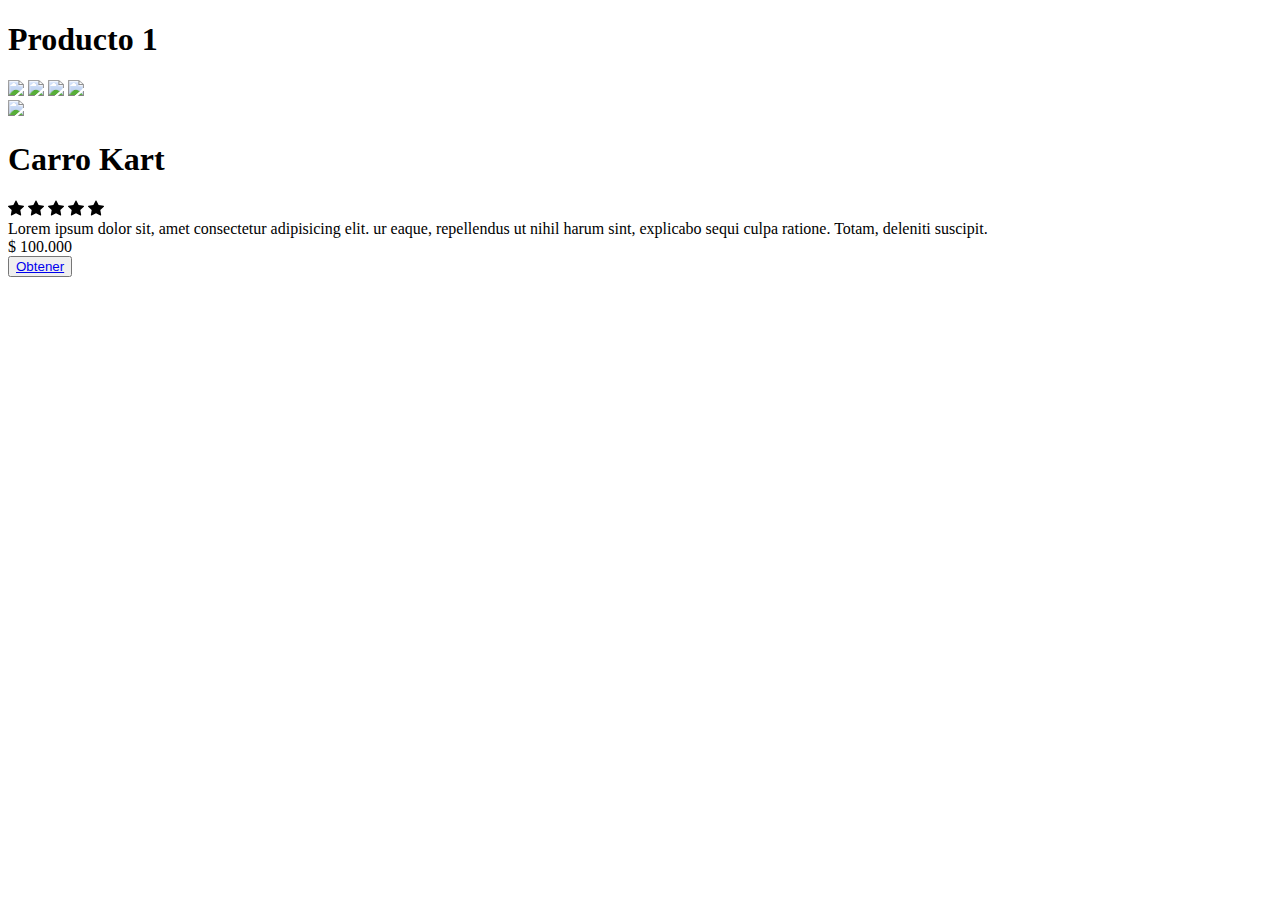
==== views/obtain.html @ 62968c18 "feat: :sparkles: Responsividad para pagina de computador" ====
<!DOCTYPE html>
<html lang="en">
<head>
    <meta charset="UTF-8">
    <meta name="viewport" content="width=device-width, initial-scale=1.0">
    <title>examen</title>
    <link rel="stylesheet" href="css/style.css">
</head>
<body>
    <section class="product" id="product1">
        <h1 class="product_number">Producto 1</h1>
        <article class="product_box">
            <div class="gallery">
                <aside class="gallery_aside">
                    <img class="img1" src="storage/img/imagen11.png">
                    <img class="img2" src="https://ae01.alicdn.com/kf/Sa7a044b312404bcc90d60c7803b067d8x/Carreras-de-karts-para-adultos-carreras-de-gasolina-de-alta-calidad-baratas.jpg_.webp">
                    <img class="img3" src="https://encrypted-tbn3.gstatic.com/shopping?q=tbn:ANd9GcTUDbkmlwGM9nH6b9-hBwk4eyGEQd1OWBFfPq4FZPcbg8fhrqsACLu-KxsQ3Wl807Kmz7nTucRZaNofD0t1mLmbVGw8epgv7YFWq5FZDyqZDtDM8gBhEFgelQ&usqp=CAE">
                    <img class="img4" src="https://encrypted-tbn2.gstatic.com/shopping?q=tbn:ANd9GcQcBPGIdJjSD0VLr1UPlxpmOyB9M7BVVTblVumDWkkCfucNOyE4sNMp1UCkHiLFfEAp8KbLrSLELndTEueVg0zZWEUroQ1ahzPTJflEhI39CB7b5V9kgZMoMyQ&usqp=CAE">
                </aside>
                <div class="gallery_contain">
                    <img class="main_img" src="https://http2.mlstatic.com/D_NQ_NP_692553-MCO74378242969_022024-O.webp">
                </div>
            </div>
            <div class="description">
                <h1 class="product_name">Carro Kart</h1>
                <div class="stars">
                    <svg xmlns="http://www.w3.org/2000/svg" width="16" height="16" fill="currentColor" class="bi bi-star-fill" viewBox="0 0 16 16">
                        <path d="M3.612 15.443c-.386.198-.824-.149-.746-.592l.83-4.73L.173 6.765c-.329-.314-.158-.888.283-.95l4.898-.696L7.538.792c.197-.39.73-.39.927 0l2.184 4.327 4.898.696c.441.062.612.636.282.95l-3.522 3.356.83 4.73c.078.443-.36.79-.746.592L8 13.187l-4.389 2.256z"/>
                    </svg>
                    <svg xmlns="http://www.w3.org/2000/svg" width="16" height="16" fill="currentColor" class="bi bi-star-fill" viewBox="0 0 16 16">
                        <path d="M3.612 15.443c-.386.198-.824-.149-.746-.592l.83-4.73L.173 6.765c-.329-.314-.158-.888.283-.95l4.898-.696L7.538.792c.197-.39.73-.39.927 0l2.184 4.327 4.898.696c.441.062.612.636.282.95l-3.522 3.356.83 4.73c.078.443-.36.79-.746.592L8 13.187l-4.389 2.256z"/>
                    </svg>
                    <svg xmlns="http://www.w3.org/2000/svg" width="16" height="16" fill="currentColor" class="bi bi-star-fill" viewBox="0 0 16 16">
                        <path d="M3.612 15.443c-.386.198-.824-.149-.746-.592l.83-4.73L.173 6.765c-.329-.314-.158-.888.283-.95l4.898-.696L7.538.792c.197-.39.73-.39.927 0l2.184 4.327 4.898.696c.441.062.612.636.282.95l-3.522 3.356.83 4.73c.078.443-.36.79-.746.592L8 13.187l-4.389 2.256z"/>
                    </svg>
                    <svg xmlns="http://www.w3.org/2000/svg" width="16" height="16" fill="currentColor" class="bi bi-star-fill" viewBox="0 0 16 16">
                        <path d="M3.612 15.443c-.386.198-.824-.149-.746-.592l.83-4.73L.173 6.765c-.329-.314-.158-.888.283-.95l4.898-.696L7.538.792c.197-.39.73-.39.927 0l2.184 4.327 4.898.696c.441.062.612.636.282.95l-3.522 3.356.83 4.73c.078.443-.36.79-.746.592L8 13.187l-4.389 2.256z"/>
                    </svg>
                    <svg xmlns="http://www.w3.org/2000/svg" width="16" height="16" fill="currentColor" class="bi bi-star-fill" viewBox="0 0 16 16">
                        <path d="M3.612 15.443c-.386.198-.824-.149-.746-.592l.83-4.73L.173 6.765c-.329-.314-.158-.888.283-.95l4.898-.696L7.538.792c.197-.39.73-.39.927 0l2.184 4.327 4.898.696c.441.062.612.636.282.95l-3.522 3.356.83 4.73c.078.443-.36.79-.746.592L8 13.187l-4.389 2.256z"/>
                    </svg>
                </div>
                <p1>Lorem ipsum dolor sit, amet consectetur adipisicing elit. ur eaque, repellendus ut nihil harum sint, explicabo sequi culpa ratione. Totam, deleniti suscipit.</p1>
                <div class="price">$ 100.000</div>
                <button class="button_get"><a href="view">Obtener</a></button>
            </div>
        </article>
    </section>
    

</body>
</html>
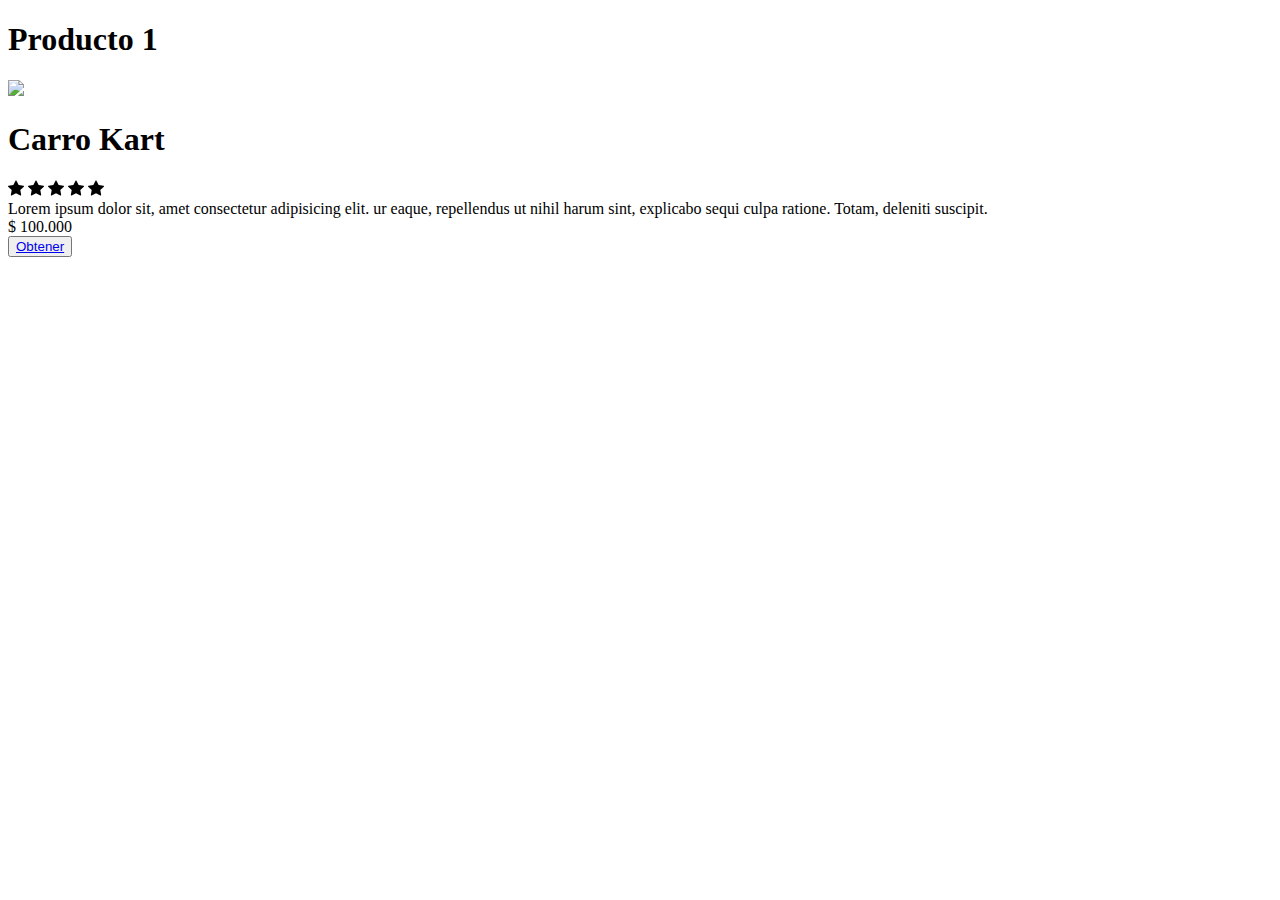
==== commit e59a429e: "feat: :sparkles: Links a enlaces y añadido mas productos" ====
--- a/views/obtain.html
+++ b/views/obtain.html
@@ -11,12 +11,6 @@
         <h1 class="product_number">Producto 1</h1>
         <article class="product_box">
             <div class="gallery">
-                <aside class="gallery_aside">
-                    <img class="img1" src="storage/img/imagen11.png">
-                    <img class="img2" src="https://ae01.alicdn.com/kf/Sa7a044b312404bcc90d60c7803b067d8x/Carreras-de-karts-para-adultos-carreras-de-gasolina-de-alta-calidad-baratas.jpg_.webp">
-                    <img class="img3" src="https://encrypted-tbn3.gstatic.com/shopping?q=tbn:ANd9GcTUDbkmlwGM9nH6b9-hBwk4eyGEQd1OWBFfPq4FZPcbg8fhrqsACLu-KxsQ3Wl807Kmz7nTucRZaNofD0t1mLmbVGw8epgv7YFWq5FZDyqZDtDM8gBhEFgelQ&usqp=CAE">
-                    <img class="img4" src="https://encrypted-tbn2.gstatic.com/shopping?q=tbn:ANd9GcQcBPGIdJjSD0VLr1UPlxpmOyB9M7BVVTblVumDWkkCfucNOyE4sNMp1UCkHiLFfEAp8KbLrSLELndTEueVg0zZWEUroQ1ahzPTJflEhI39CB7b5V9kgZMoMyQ&usqp=CAE">
-                </aside>
                 <div class="gallery_contain">
                     <img class="main_img" src="https://http2.mlstatic.com/D_NQ_NP_692553-MCO74378242969_022024-O.webp">
                 </div>
